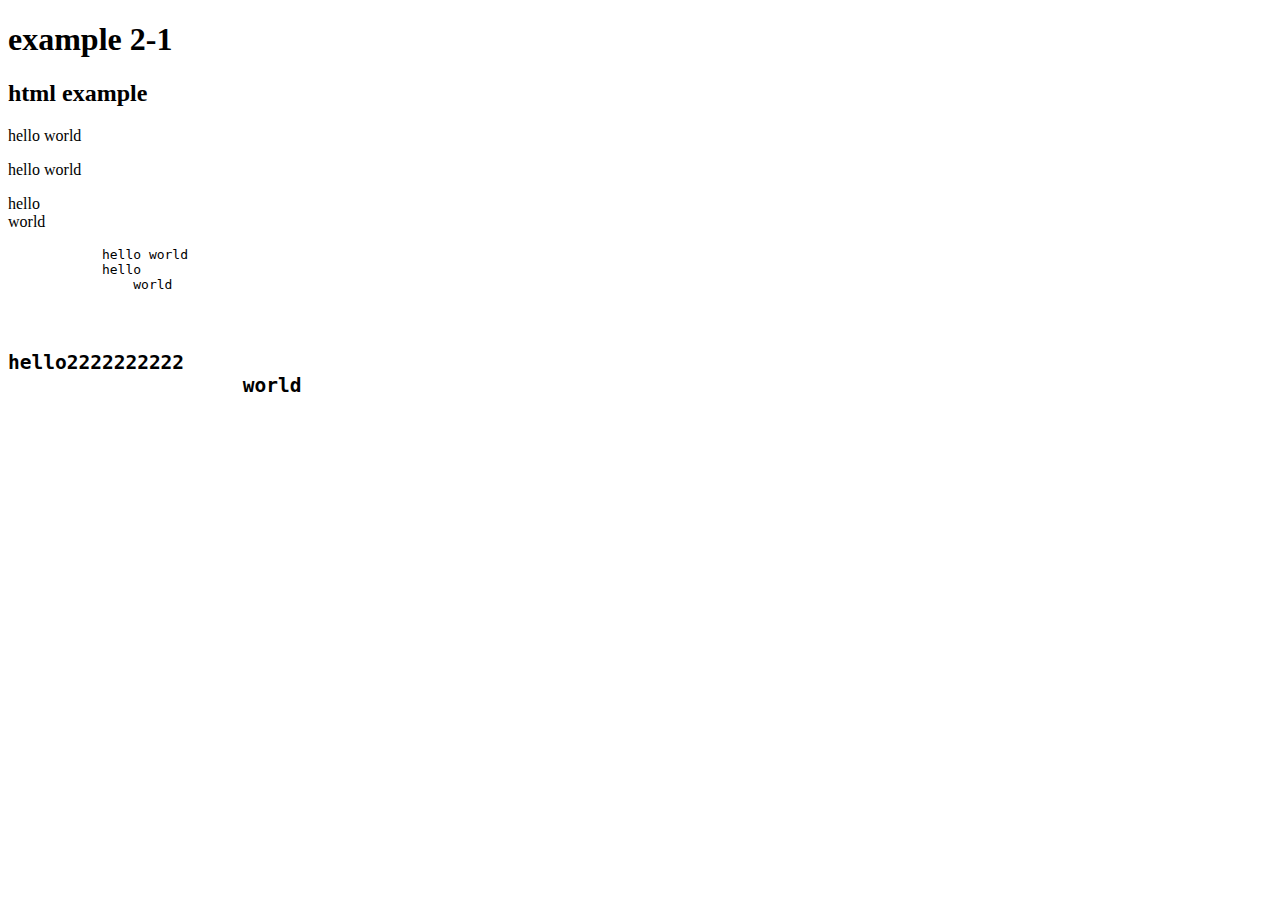
==== test.html @ ff5a678c "ss" ====
<!DOCTYPE html>
<html>
  <head>
    <title>Example: 2-1</title>
  </head>
  <body>
    <h1>example 2-1</h1>
    <h2>html example</h2>

    <p>hello world</p>
    <p>hello world</p>
    <p>hello<br />world</p>
    <pre>
            hello world
            hello
                world
        </pre
    >
    <pre>
            <h2>hello2222222222
                    world
            </h2>
        </pre>
  </body>
</html>
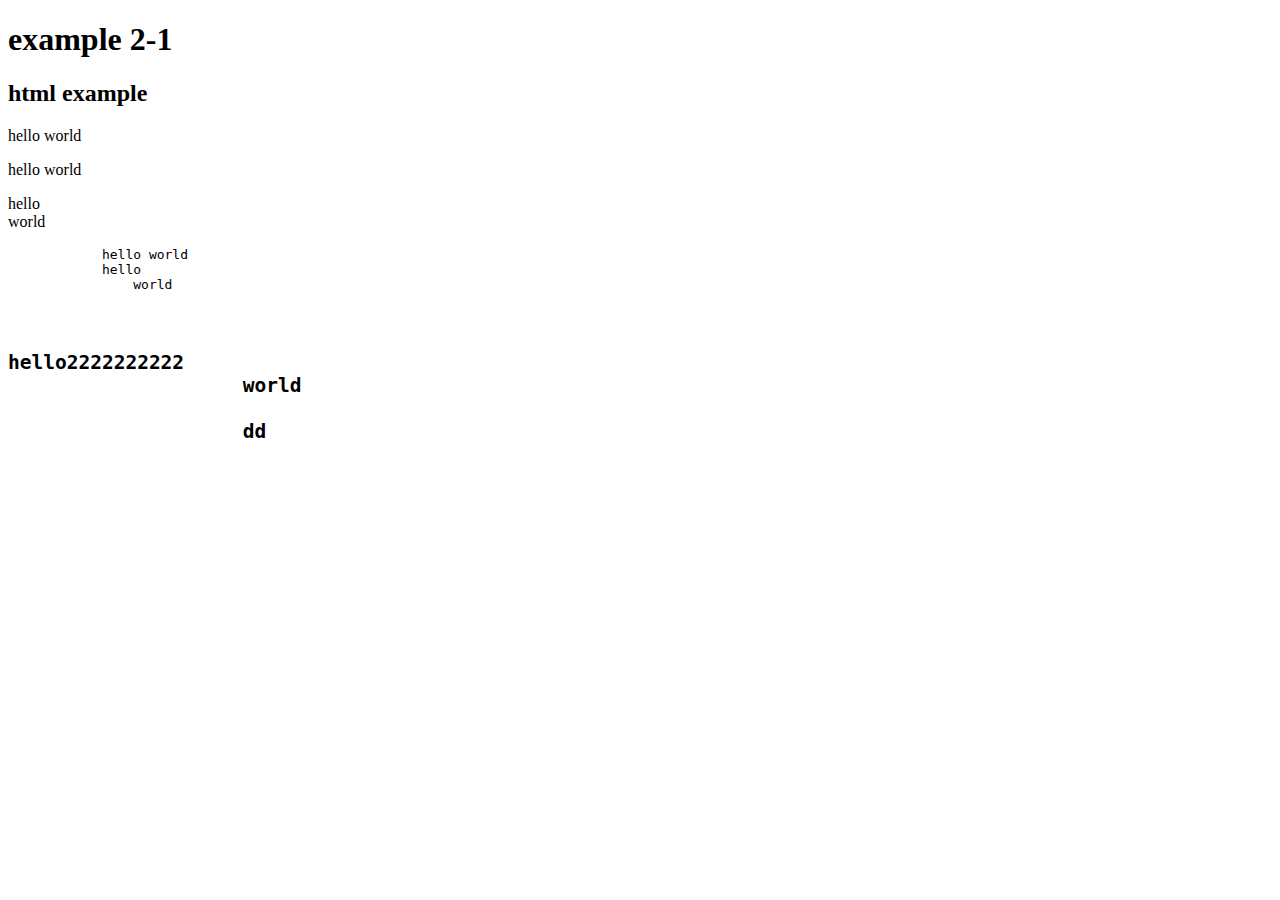
==== commit c0b7cef3: "commit test" ====
--- a/test.html
+++ b/test.html
@@ -19,6 +19,8 @@
     <pre>
             <h2>hello2222222222
                     world
+
+                    dd
             </h2>
         </pre>
   </body>
